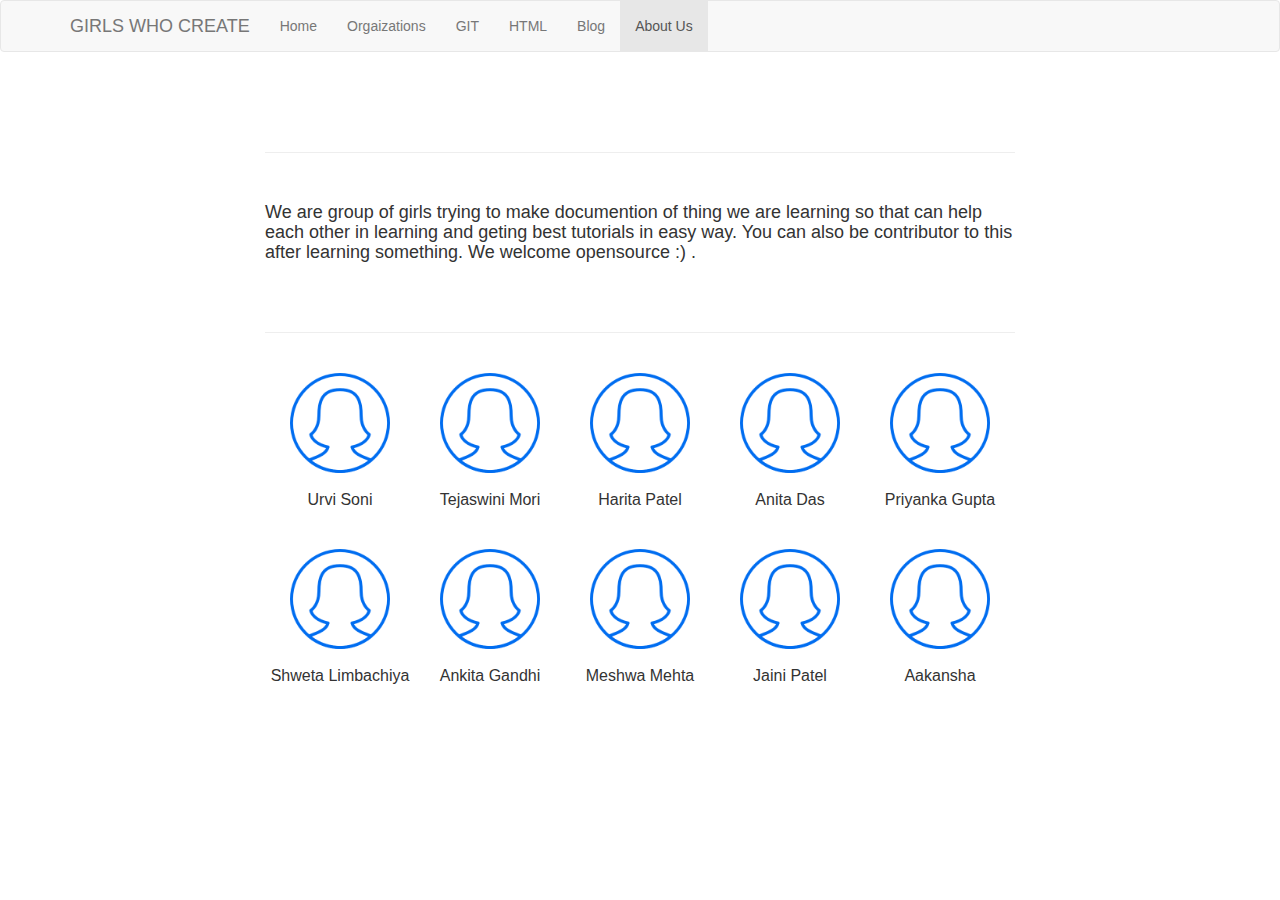
==== about us.html @ f9b3471f "index added" ====
<html lang="en">
<head>
  <title>GWC | About Us</title>
  <meta charset="utf-8">
  <meta name="viewport" content="width=device-width, initial-scale=1">
  <link rel="stylesheet" href="https://maxcdn.bootstrapcdn.com/bootstrap/3.3.7/css/bootstrap.min.css">
  <script src="https://ajax.googleapis.com/ajax/libs/jquery/3.1.1/jquery.min.js"></script>
  <script src="https://maxcdn.bootstrapcdn.com/bootstrap/3.3.7/js/bootstrap.min.js"></script>
</head>
<body>

<nav class="navbar navbar-default">
  <div class="container">
    <div class="navbar-header">
      <a class="navbar-brand" href="#">GIRLS WHO CREATE</a>
    </div>
    <ul class="nav navbar-nav">
      <li><a href="./index.html">Home</a></li>
      <li><a href="./organizations.html">Orgaizations</a></li> 
      <li><a href="./git.html">GIT</a></li>
      <li><a href="./html.html">HTML</a></li>
      <li><a href="./blog.html">Blog</a></li>
      <li class="active"><a href="./about us.html">About Us</a></li>
       </ul>
  </div>
</nav>
  
<div class="container">
  <div class="row">
      <div class="col-md-8 col-md-offset-2">
      <br>
      <br>
      <br>
      <hr>
      <br>
      <h4>We are group of girls trying to make documention of thing we are learning so that can help each other in learning and geting best tutorials in easy way.
You can also be contributor to this after learning something. We welcome opensource :) .

</h4>
<br>
<br>
<hr>
<br> 
<table class="text-center">
  <tbody>
    <tr>
      <td width="200">
        <img src="./photos/woman.png" height="100" alt data-pin-nopin="true">
        <br>
        <br>
        Urvi Soni
      </td>
      <td width="200">
        <img src="./photos/woman.png" height="100" alt data-pin-nopin="true">
        <br>
        <br>
        Tejaswini Mori  
      </td>
      <td width="200">
        <img src="./photos/woman.png" height="100" alt data-pin-nopin="true">
        <br>
        <br>
        Harita Patel  
      </td>
      <td width="200">
        <img src="./photos/woman.png" height="100" alt data-pin-nopin="true">
        <br>
        <br>
        Anita Das   
      </td>
        <td width="200">
        <img src="./photos/woman.png" height="100" alt data-pin-nopin="true">
        <br>
        <br>
        Priyanka Gupta
        </td>
        </tr>
        </tbody>
        </table>
        <br>
        <br>
        <table class="text-center">
        <tbody>
        <tr>
        <td>
        <td width="200">
        <img src="./photos/woman.png" height="100" alt data-pin-nopin="true">
        <br>
        <br>
        Shweta Limbachiya          
        </td>
        <td width="200">
        <img src="./photos/woman.png" height="100" alt data-pin-nopin="true">
        <br>
        <br>
        Ankita Gandhi         
        </td>
        <td width="200">
        <img src="./photos/woman.png" height="100" alt data-pin-nopin="true">
        <br>
        <br>
        Meshwa Mehta          
        </td>
        <td width="200">
        <img src="./photos/woman.png" height="100" alt data-pin-nopin="true">
        <br>
        <br>
        Jaini Patel         
        </td>
        <td width="200">
        <img src="./photos/woman.png" height="100" alt data-pin-nopin="true">
        <br>
        <br>
        Aakansha         
        </td>
    </tr>
  </tbody>
</table>     

      </div>
  </div>
</div>

</body>
</html>
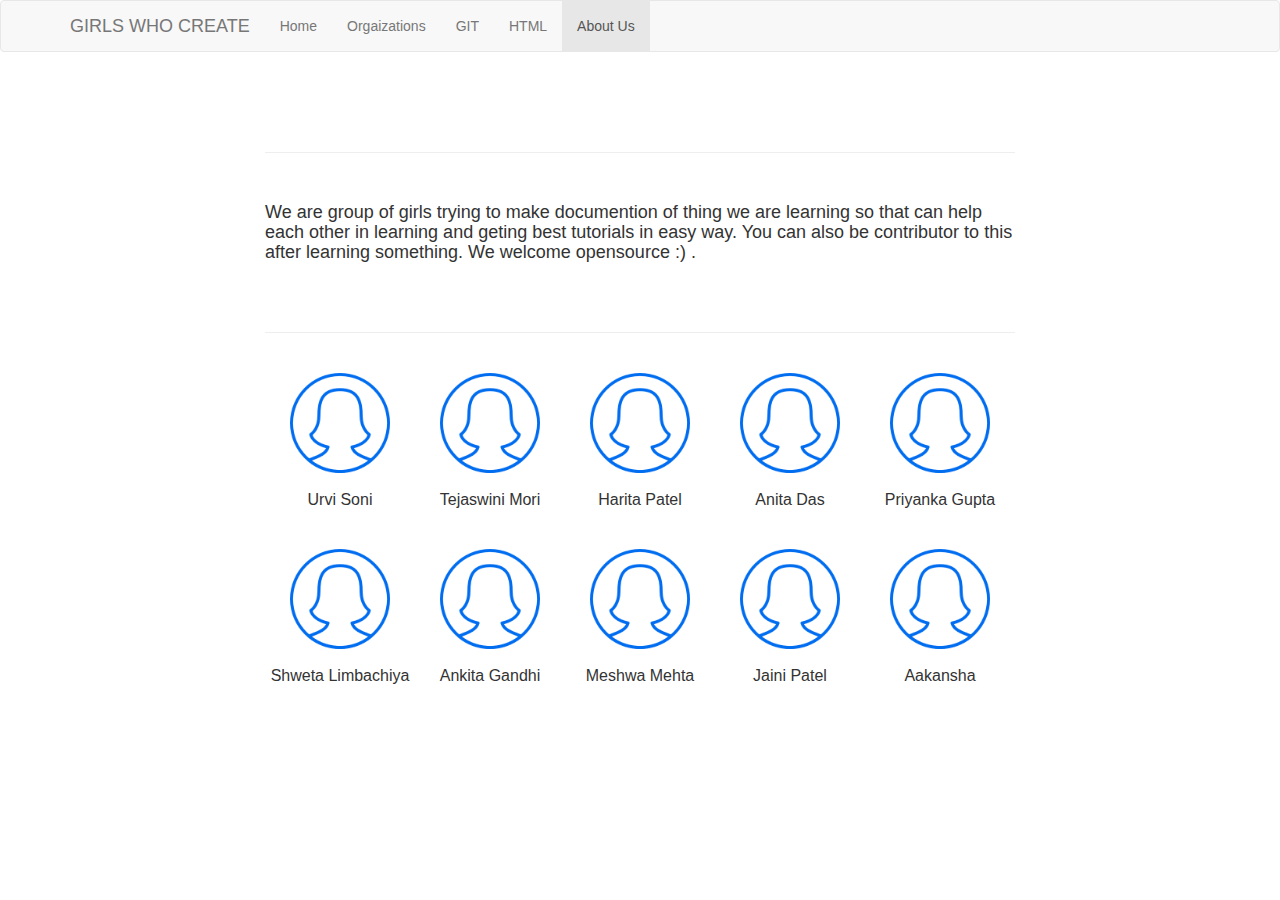
==== commit d98eb0d0: "About Us Update" ====
--- a/about us.html
+++ b/about us.html
@@ -19,7 +19,6 @@
       <li><a href="./organizations.html">Orgaizations</a></li> 
       <li><a href="./git.html">GIT</a></li>
       <li><a href="./html.html">HTML</a></li>
-      <li><a href="./blog.html">Blog</a></li>
       <li class="active"><a href="./about us.html">About Us</a></li>
        </ul>
   </div>
